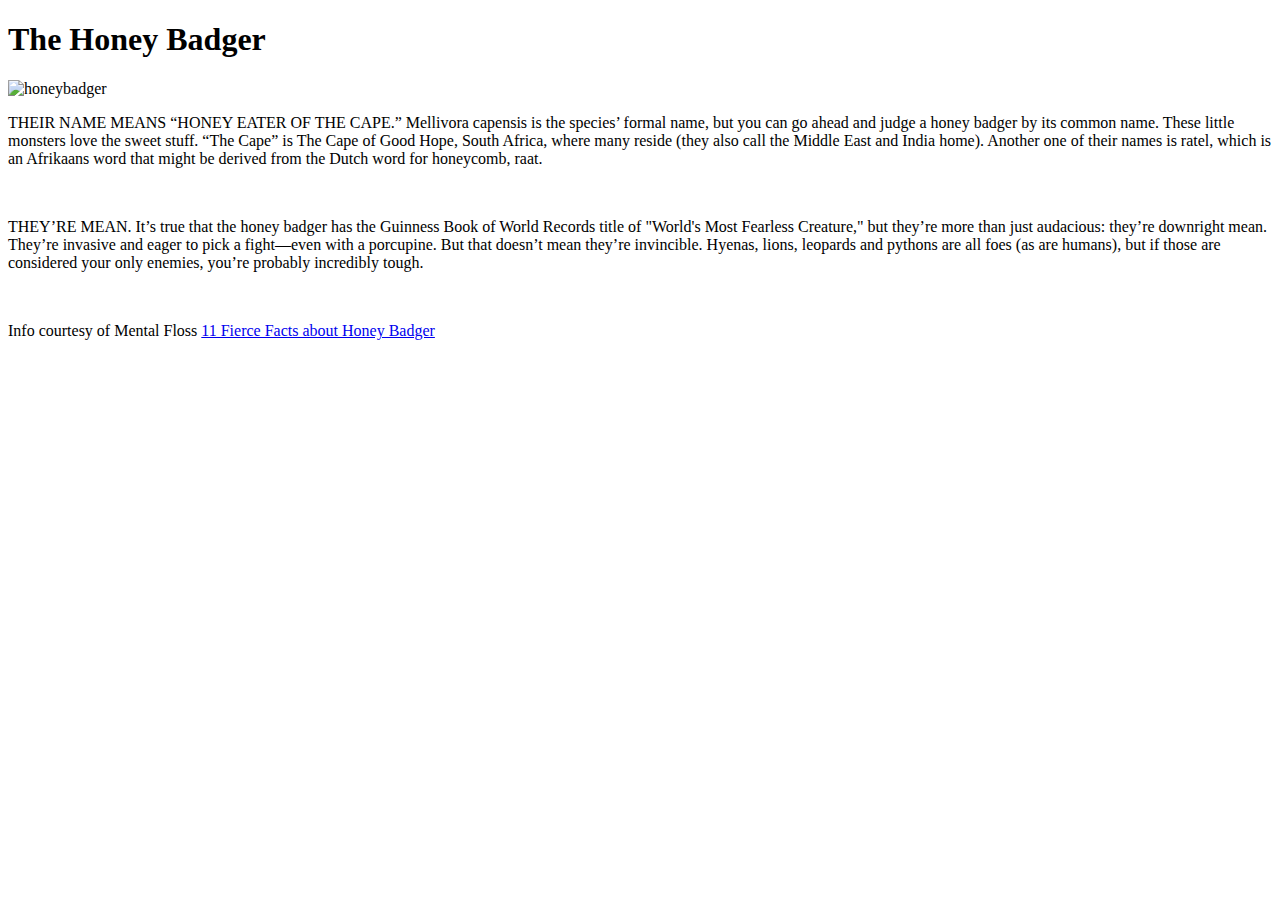
==== index.html @ 5bcb4a96 "added page to show live" ====
<!DOCTYPE html>
<html>

<head>
	<meta charset="utf-8">
	<link rel="stylesheet" type="text/css" href="assets/css/reset.css">
	<link rel="stylesheet" type="text/css" href="assets/css/style.css">
	<title>The Honey Badger: It Still Don't Care!</title>
</head>

<body>
	<h1> The Honey Badger</h1>
	<img src="http://images.mentalfloss.com/sites/default/files/istock-498886489.jpg" alt="honeybadger" height="100" width="100">
	<br>

	<p>THEIR NAME MEANS “HONEY EATER OF THE CAPE.” Mellivora capensis is the species’ formal name, but you can go ahead and judge a honey badger by its common name. These little monsters love the sweet stuff. “The Cape” is The Cape of Good Hope, South Africa, where many reside (they also call the Middle East and India home). Another one of their names is ratel, which is an Afrikaans word that might be derived from the Dutch word for honeycomb, raat. </p><br>
	<p> THEY’RE MEAN. It’s true that the honey badger has the Guinness Book of World Records title of "World's Most Fearless Creature," but they’re more than just audacious: they’re downright mean. They’re invasive and eager to pick a fight—even with a porcupine. But that doesn’t mean they’re invincible. Hyenas, lions, leopards and pythons are all foes (as are humans), but if those are considered your only enemies, you’re probably incredibly tough.</p><br>
	<p>Info courtesy of Mental Floss <a href="http://mentalfloss.com/article/63407/11-fierce-facts-about-honey-badger">11 Fierce Facts about Honey Badger</a>
</body>

</html>
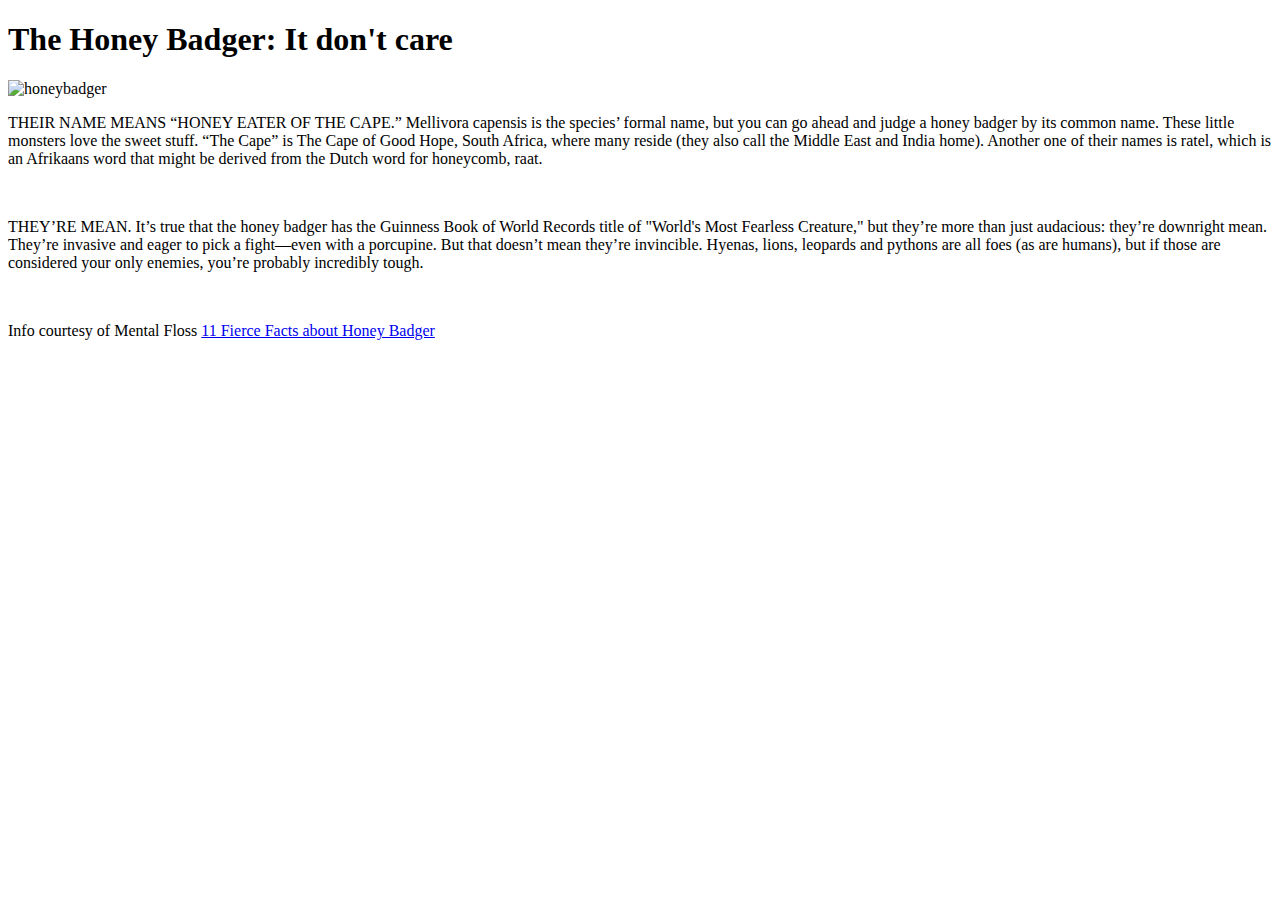
==== commit cf56eb7b: "my first branch edit" ====
--- a/index.html
+++ b/index.html
@@ -9,7 +9,7 @@
 </head>
 
 <body>
-	<h1> The Honey Badger</h1>
+	<h1> The Honey Badger: It don't care</h1>
 	<img src="http://images.mentalfloss.com/sites/default/files/istock-498886489.jpg" alt="honeybadger" height="100" width="100">
 	<br>
 
